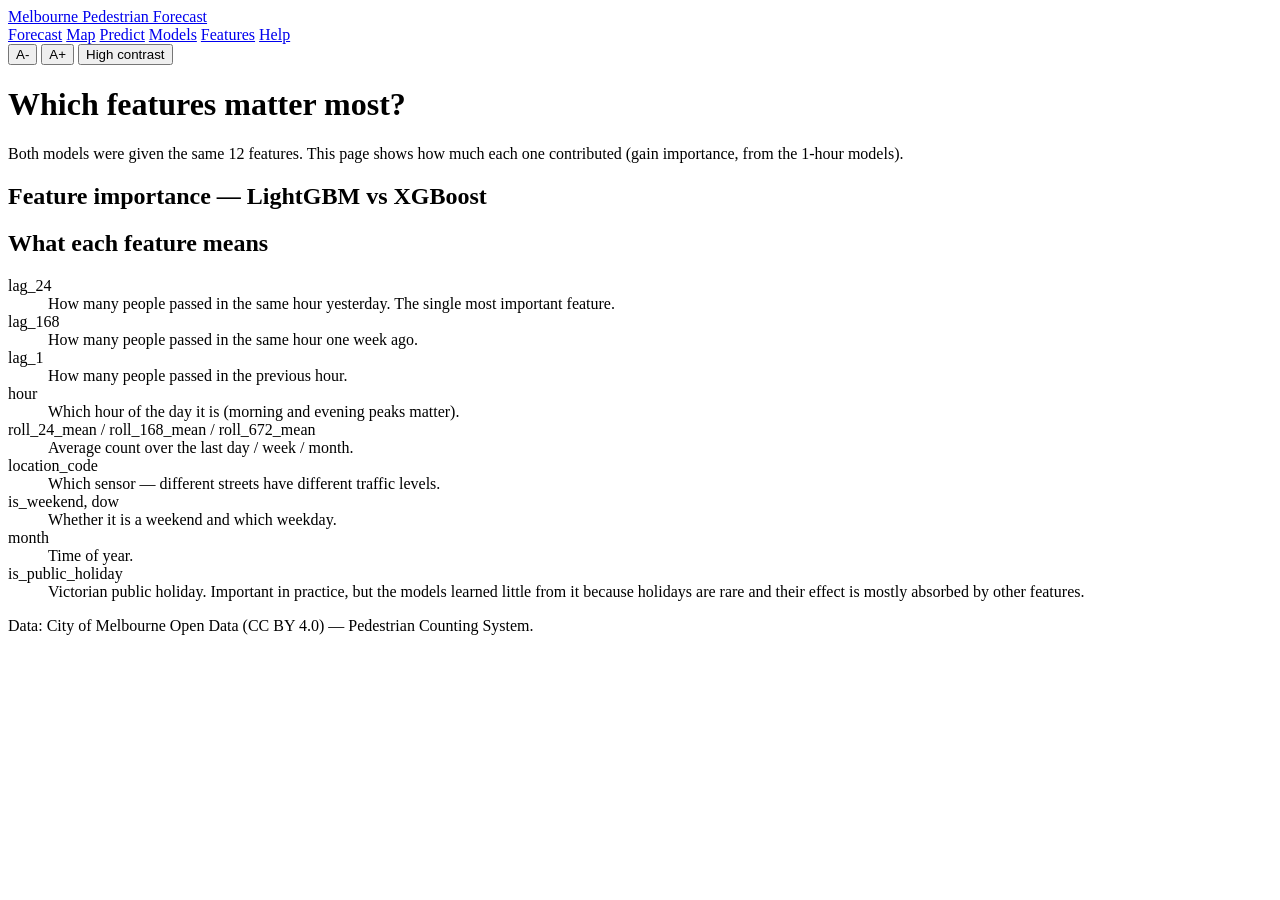
==== frontend/templates/features.html @ 19b7413f "feat: move frontend to separate Vercel deployment, backend pages redirect to it" ====
<!doctype html>
<html lang="en">
<head>
<meta charset="utf-8">
<meta name="viewport" content="width=device-width, initial-scale=1">
<title>Features — Melbourne Pedestrian Forecast</title>
<link rel="stylesheet" href="/static/style.css">
</head>
<body>
<header class="topbar">
  <a class="brand" href="/">Melbourne Pedestrian Forecast</a>
  <nav aria-label="Main navigation">
    <a href="/">Forecast</a>
    <a href="/map">Map</a>
    <a href="/predict">Predict</a>
    <a href="/models">Models</a>
    <a href="/features" aria-current="page">Features</a>
    <a href="/help">Help</a>
  </nav>
  <div class="prefs" role="group" aria-label="Display settings">
    <button id="fontMinus" aria-label="Smaller text">A-</button>
    <button id="fontPlus" aria-label="Larger text">A+</button>
    <button id="contrastToggle" aria-pressed="false">High contrast</button>
  </div>
</header>

<main id="main">
  <h1>Which features matter most?</h1>
  <p class="lead">Both models were given the same 12 features. This page shows how much each one contributed (gain importance, from the 1-hour models).</p>

  <section aria-labelledby="h-imp">
    <h2 id="h-imp">Feature importance — LightGBM vs XGBoost</h2>
    <div id="impTable" class="mono"></div>
    <p id="impStats" class="hint"></p>
  </section>

  <section aria-labelledby="h-feat">
    <h2 id="h-feat">What each feature means</h2>
    <dl class="defs">
      <dt>lag_24</dt><dd>How many people passed in the same hour yesterday. The single most important feature.</dd>
      <dt>lag_168</dt><dd>How many people passed in the same hour one week ago.</dd>
      <dt>lag_1</dt><dd>How many people passed in the previous hour.</dd>
      <dt>hour</dt><dd>Which hour of the day it is (morning and evening peaks matter).</dd>
      <dt>roll_24_mean / roll_168_mean / roll_672_mean</dt><dd>Average count over the last day / week / month.</dd>
      <dt>location_code</dt><dd>Which sensor — different streets have different traffic levels.</dd>
      <dt>is_weekend, dow</dt><dd>Whether it is a weekend and which weekday.</dd>
      <dt>month</dt><dd>Time of year.</dd>
      <dt>is_public_holiday</dt><dd>Victorian public holiday. Important in practice, but the models learned little from it because holidays are rare and their effect is mostly absorbed by other features.</dd>
    </dl>
  </section>
</main>

<footer>
  <p>Data: City of Melbourne Open Data (CC BY 4.0) — Pedestrian Counting System.</p>
</footer>
<script src="/static/app.js"></script>
<script src="/static/features.js"></script>
</body>
</html>
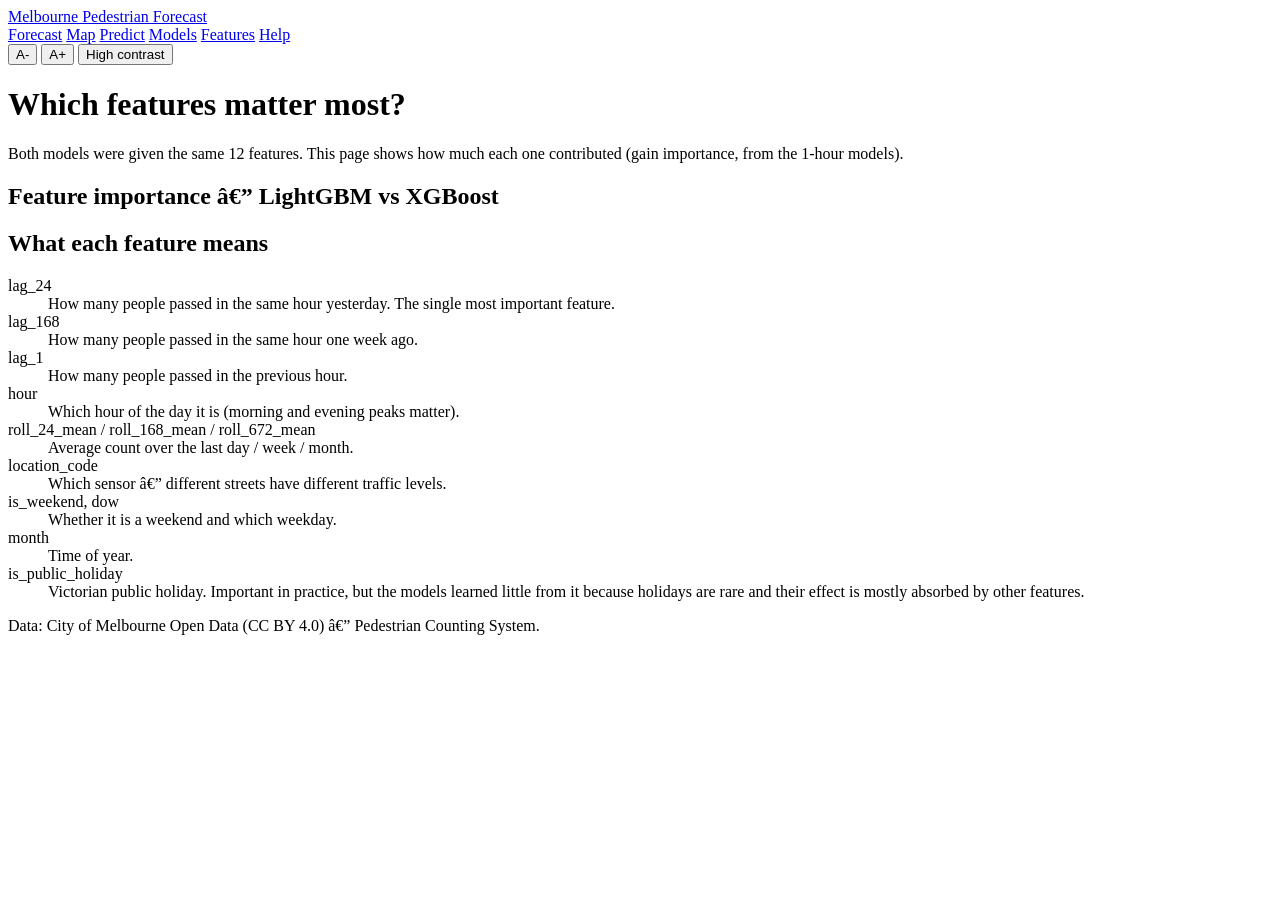
==== commit 2f921923: "feat(auth): add WebCrypto ECDSA zero-PII anonymous login UI - auth.js: generate P-256 keypair, regis" ====
--- a/frontend/templates/features.html
+++ b/frontend/templates/features.html
@@ -3,7 +3,7 @@
 <head>
 <meta charset="utf-8">
 <meta name="viewport" content="width=device-width, initial-scale=1">
-<title>Features — Melbourne Pedestrian Forecast</title>
+<title>Features â€” Melbourne Pedestrian Forecast</title>
 <link rel="stylesheet" href="/static/style.css">
 </head>
 <body>
@@ -29,7 +29,7 @@
   <p class="lead">Both models were given the same 12 features. This page shows how much each one contributed (gain importance, from the 1-hour models).</p>
 
   <section aria-labelledby="h-imp">
-    <h2 id="h-imp">Feature importance — LightGBM vs XGBoost</h2>
+    <h2 id="h-imp">Feature importance â€” LightGBM vs XGBoost</h2>
     <div id="impTable" class="mono"></div>
     <p id="impStats" class="hint"></p>
   </section>
@@ -42,7 +42,7 @@
       <dt>lag_1</dt><dd>How many people passed in the previous hour.</dd>
       <dt>hour</dt><dd>Which hour of the day it is (morning and evening peaks matter).</dd>
       <dt>roll_24_mean / roll_168_mean / roll_672_mean</dt><dd>Average count over the last day / week / month.</dd>
-      <dt>location_code</dt><dd>Which sensor — different streets have different traffic levels.</dd>
+      <dt>location_code</dt><dd>Which sensor â€” different streets have different traffic levels.</dd>
       <dt>is_weekend, dow</dt><dd>Whether it is a weekend and which weekday.</dd>
       <dt>month</dt><dd>Time of year.</dd>
       <dt>is_public_holiday</dt><dd>Victorian public holiday. Important in practice, but the models learned little from it because holidays are rare and their effect is mostly absorbed by other features.</dd>
@@ -51,8 +51,10 @@
 </main>
 
 <footer>
-  <p>Data: City of Melbourne Open Data (CC BY 4.0) — Pedestrian Counting System.</p>
+  <p>Data: City of Melbourne Open Data (CC BY 4.0) â€” Pedestrian Counting System.</p>
 </footer>
+
+<script src="/static/auth.js"></script>
 <script src="/static/app.js"></script>
 <script src="/static/features.js"></script>
 </body>
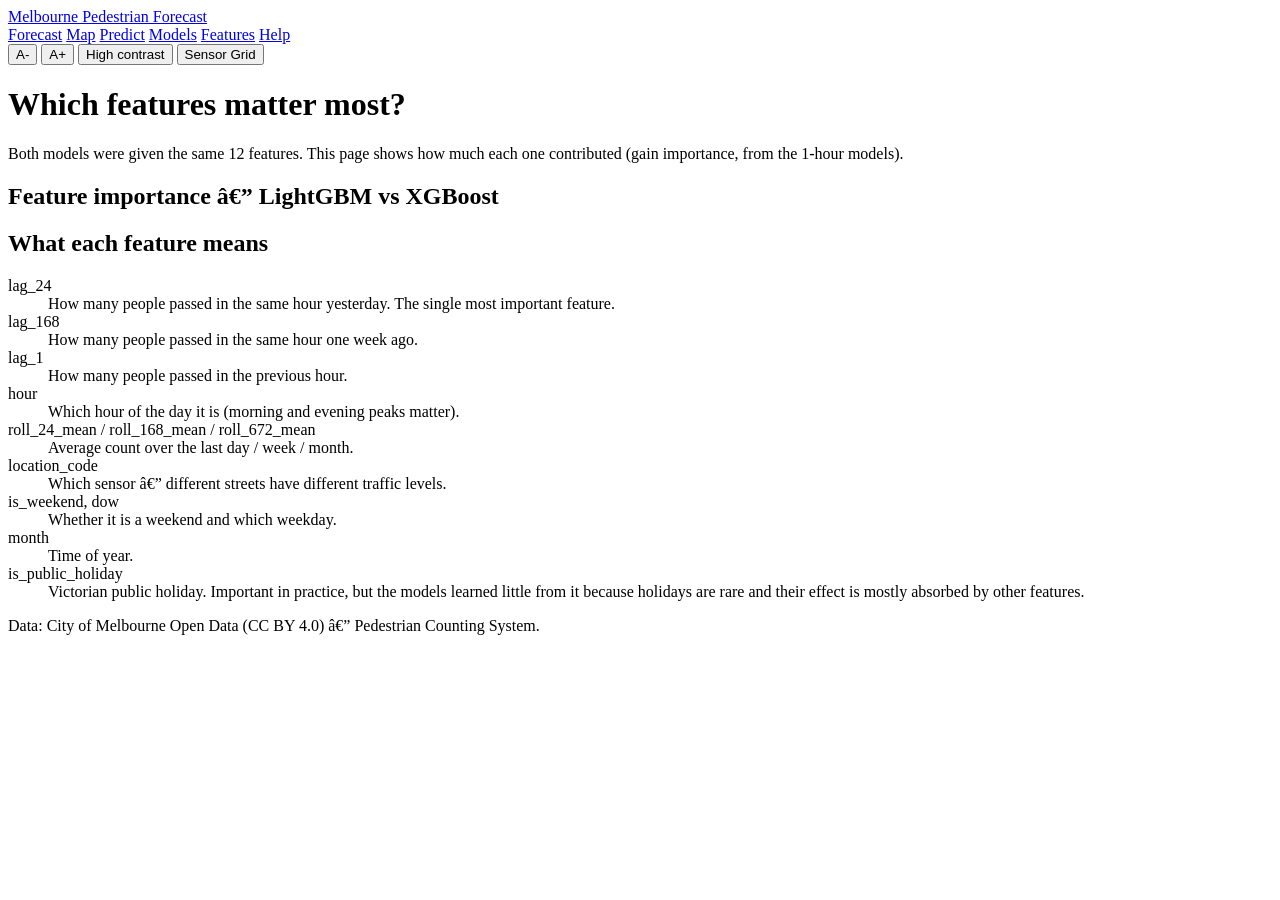
==== commit 58f11cd3: "feat(ui): add dark sensor-grid theme with CartoDB dark tiles and glowing dots - third theme (Sensor " ====
--- a/frontend/templates/features.html
+++ b/frontend/templates/features.html
@@ -21,6 +21,7 @@
     <button id="fontMinus" aria-label="Smaller text">A-</button>
     <button id="fontPlus" aria-label="Larger text">A+</button>
     <button id="contrastToggle" aria-pressed="false">High contrast</button>
+    <button id="darkToggle" aria-pressed="false">Sensor Grid</button>
   </div>
 </header>
 
